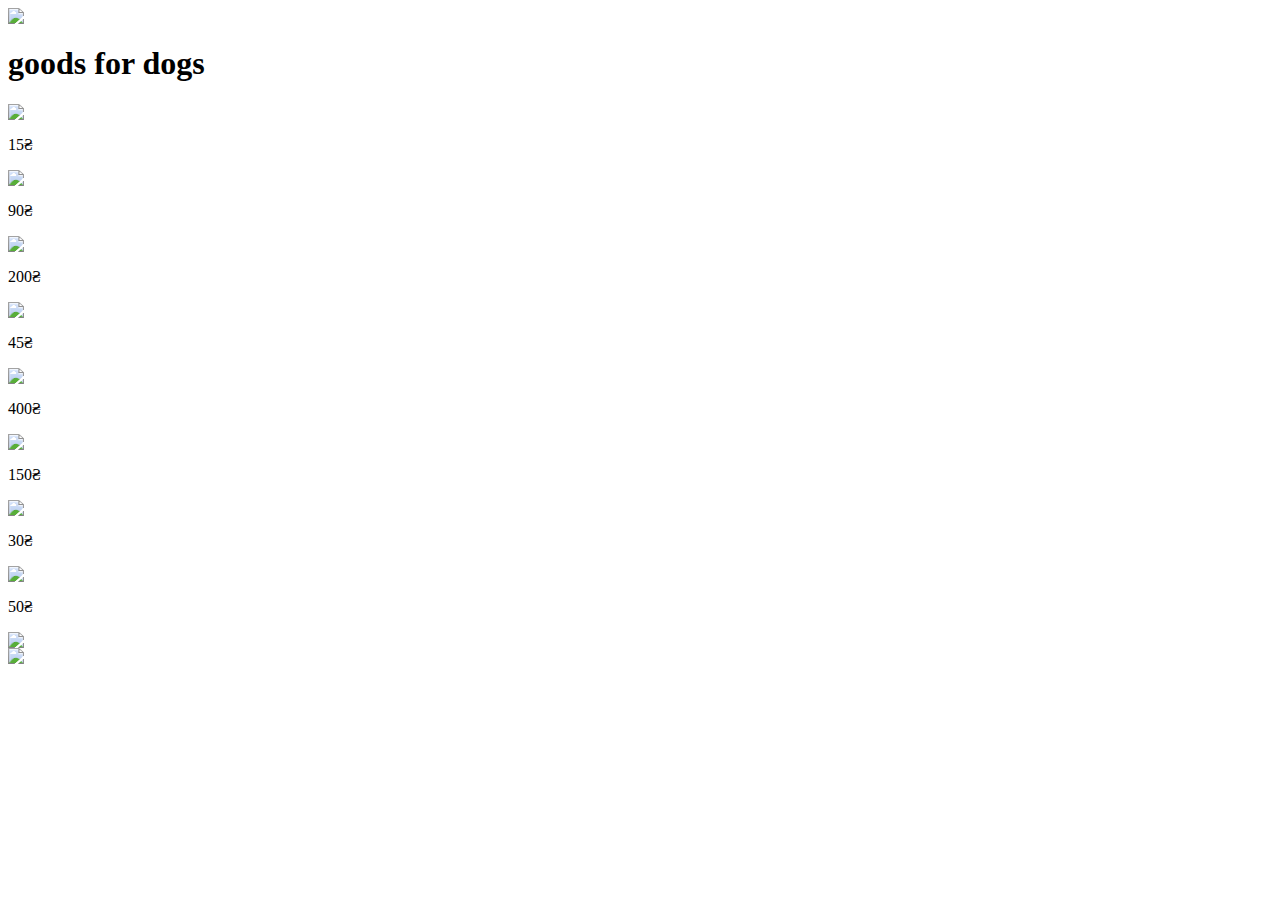
==== second.html @ 4b8c1e07 "Rename Index.html to second.html" ====
<html>
    <header>
        <img src="https://encrypted-tbn0.gstatic.com/images?q=tbn:ANd9GcSof95axIdsNdr7TzG7poLR5azqOQc_ywgghg&usqp=CAU">
    </header>
    <main>
        <h1>goods for dogs</h1>
        <section>
        <div class="smol">
        <img src="https://encrypted-tbn0.gstatic.com/images?q=tbn:ANd9GcSof95axIdsNdr7TzG7poLR5azqOQc_ywgghg&usqp=CAU">
        <p>15₴</p>
        </div>
        <div class="smol">
        <img src="https://encrypted-tbn0.gstatic.com/images?q=tbn:ANd9GcSof95axIdsNdr7TzG7poLR5azqOQc_ywgghg&usqp=CAU">
        <p>90₴</p>
        </div>
          <div class="smol">
        <img src="https://encrypted-tbn0.gstatic.com/images?q=tbn:ANd9GcSof95axIdsNdr7TzG7poLR5azqOQc_ywgghg&usqp=CAU">
        <p>200₴</p>
        </div>
         <div class="smol">
        <img src="https://encrypted-tbn0.gstatic.com/images?q=tbn:ANd9GcSof95axIdsNdr7TzG7poLR5azqOQc_ywgghg&usqp=CAU">
        <p>45₴</p>
        </div>
        </section>
        <section>
            <div class="smoll">
            <img src="https://encrypted-tbn0.gstatic.com/images?q=tbn:ANd9GcSof95axIdsNdr7TzG7poLR5azqOQc_ywgghg&usqp=CAU">
            <p>400₴</p>
            </div>
            <div class="smoll">
            <img src="https://encrypted-tbn0.gstatic.com/images?q=tbn:ANd9GcSof95axIdsNdr7TzG7poLR5azqOQc_ywgghg&usqp=CAU">
            <p>150₴</p>
            </div>
        </section>
        <section>
            <div class="smoll">
            <img src="https://encrypted-tbn0.gstatic.com/images?q=tbn:ANd9GcSof95axIdsNdr7TzG7poLR5azqOQc_ywgghg&usqp=CAU">
            <p>30₴</p>
            </div>
            <div class="smoll">
            <img src="https://encrypted-tbn0.gstatic.com/images?q=tbn:ANd9GcSof95axIdsNdr7TzG7poLR5azqOQc_ywgghg&usqp=CAU">
            <p>50₴</p>
            </div>
        </section>
                <img class="dog" src="https://encrypted-tbn0.gstatic.com/images?q=tbn:ANd9GcSof95axIdsNdr7TzG7poLR5azqOQc_ywgghg&usqp=CAU">
    </main>
        <footer>
        <img src="https://encrypted-tbn0.gstatic.com/images?q=tbn:ANd9GcSof95axIdsNdr7TzG7poLR5azqOQc_ywgghg&usqp=CAU">
    </footer>
</html>
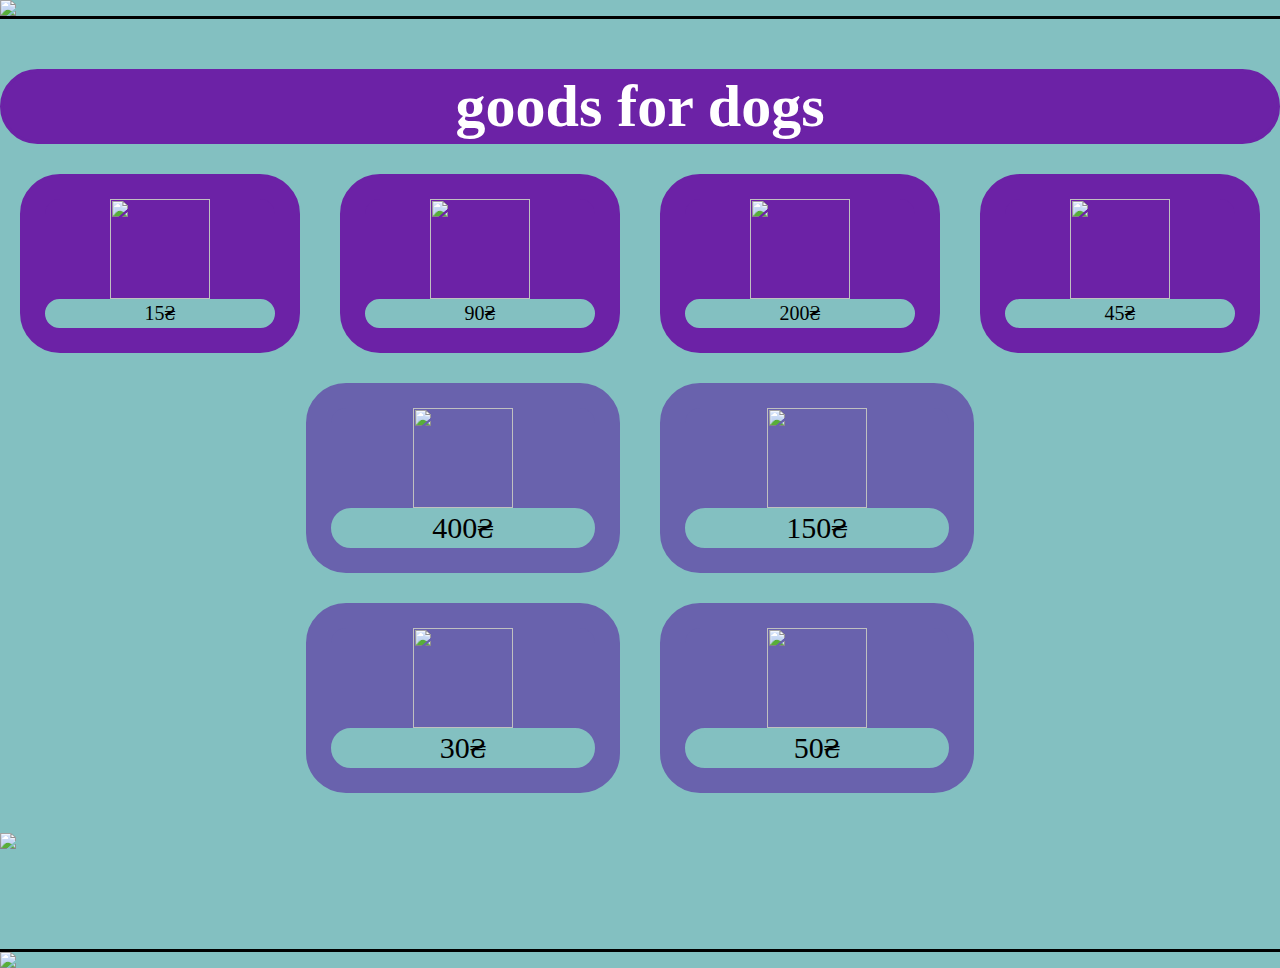
==== commit 5e658220: "Update second.html" ====
--- a/second.html
+++ b/second.html
@@ -1,4 +1,6 @@
-<html>
+<html><title>head</title>
+<link rel="stylesheet" href="./Index.css">
+    <head></head>
     <header>
         <img src="https://encrypted-tbn0.gstatic.com/images?q=tbn:ANd9GcSof95axIdsNdr7TzG7poLR5azqOQc_ywgghg&usqp=CAU">
     </header>
--- a/Index.css
+++ b/Index.css
@@ -0,0 +1,75 @@
+*{
+  margin: 0;
+  padding: 0;
+}
+header{
+  border-bottom: solid 3px black;
+}
+h1{
+  color:white;
+  background-color: #6C22A6;
+  border: #6C22A6 solid 3px;
+  border-radius: 80px;
+  text-align: center;
+  font-size: 60px;
+  margin-top: 50px;
+}
+body{
+  background-color: #83C0C1;
+}
+.smol{
+  border: #6C22A6 solid 3px;
+  margin-top: 30px;
+  margin-left: 20px;
+  margin-right: 20px;
+  background-color: #6C22A6;
+  border-radius: 40px;
+  text-align: center;
+  border-width:25px ;
+  width: 264px;
+}
+
+.smol img{
+  width: 100px;
+  height: 100px;
+}
+section{
+  display: flex;
+  justify-content: center;
+}
+.smol p{
+  background-color: #83C0C1;
+  color:black;
+  border: #83C0C1 solid 3px;
+  border-radius: 40px;
+  font-size:20px ;
+}
+.smoll{
+  border: #6962AD solid 3px;
+  margin-top: 30px;
+  margin-left: 20px;
+  margin-right: 20px;
+  background-color: #6962AD;
+  border-radius: 40px;
+  text-align: center;
+  border-width:25px ;
+  width: 264px;
+}
+.smoll img{
+  width: 100px;
+  height: 100px;
+}
+.smoll p{
+    background-color: #83C0C1;
+  color:black;
+  border: #83C0C1 solid 3px;
+  border-radius: 40px;
+  font-size: 30px;
+}
+footer{
+    margin-top:100px ;
+    border-top: black 3px solid;
+}
+.dog{
+  margin-top:40px;
+}
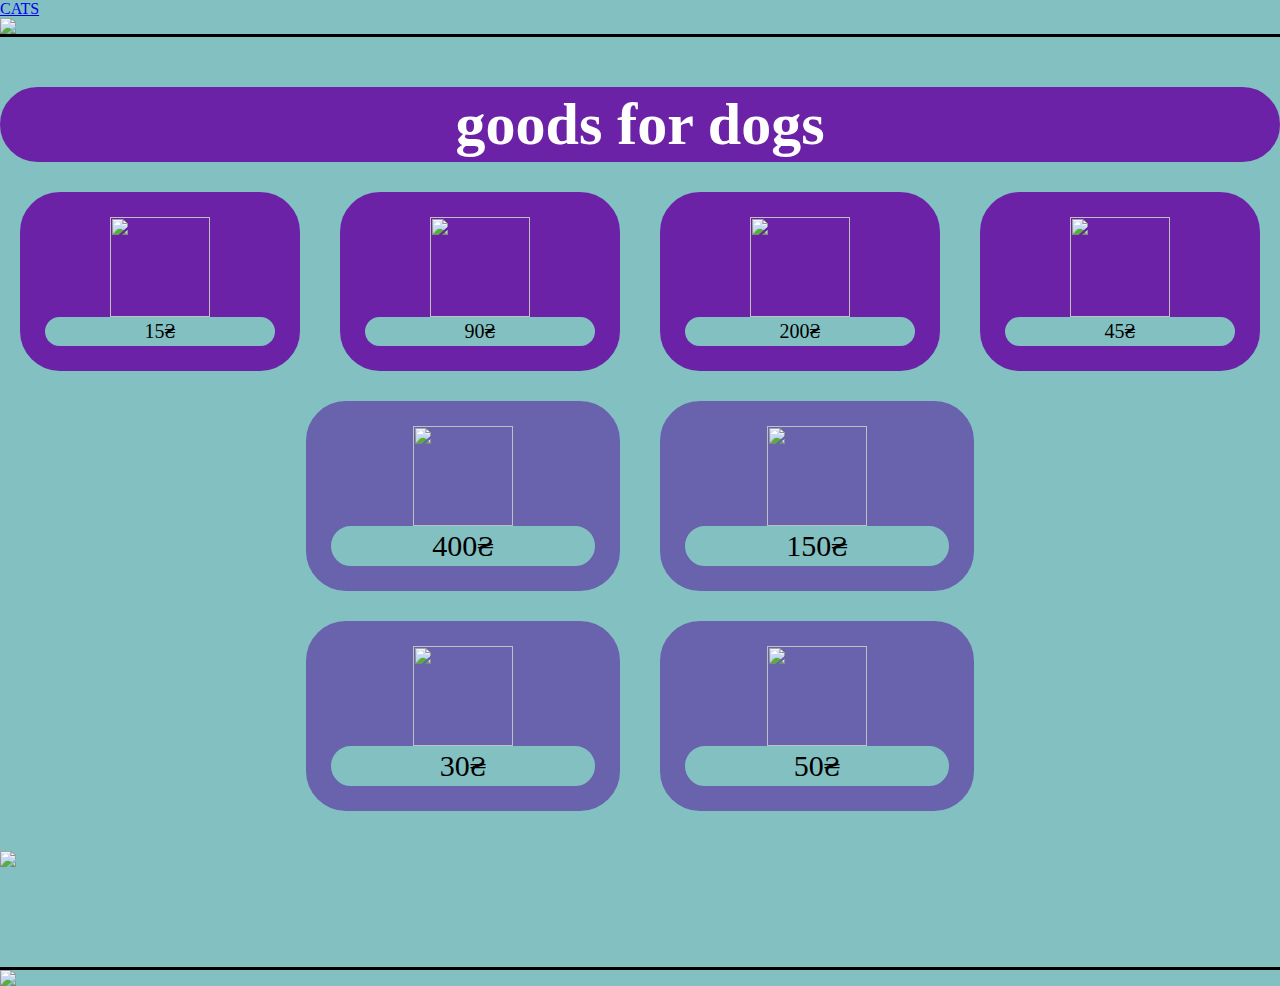
==== commit 217097b4: "Update second.html" ====
--- a/second.html
+++ b/second.html
@@ -2,6 +2,9 @@
 <link rel="stylesheet" href="./Index.css">
     <head></head>
     <header>
+        <nav>
+        <a href="index.html">CATS</a>
+        </nav>
         <img src="https://encrypted-tbn0.gstatic.com/images?q=tbn:ANd9GcSof95axIdsNdr7TzG7poLR5azqOQc_ywgghg&usqp=CAU">
     </header>
     <main>
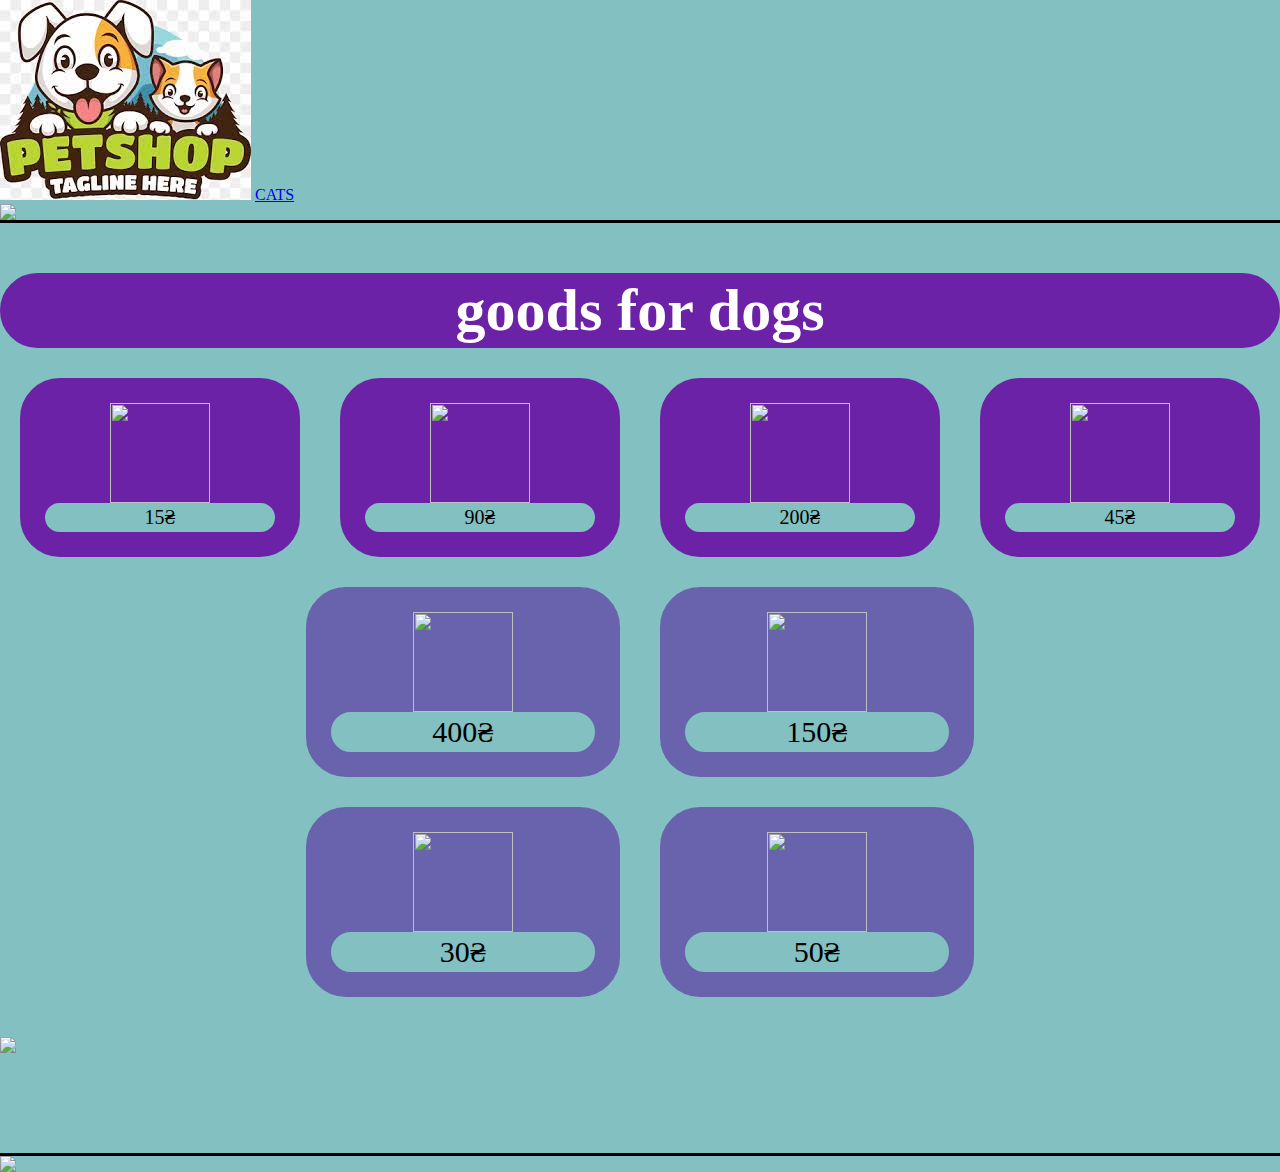
==== commit d5e8d0de: "Update second.html" ====
--- a/second.html
+++ b/second.html
@@ -1,8 +1,11 @@
-<html><title>head</title>
-<link rel="stylesheet" href="./Index.css">
-    <head></head>
+<html>
+    <head>
+        <title>head</title>
+<link rel="stylesheet" href="./second.css">
+    </head>
     <header>
         <nav>
+        <img src="[data-uri]">
         <a href="index.html">CATS</a>
         </nav>
         <img src="https://encrypted-tbn0.gstatic.com/images?q=tbn:ANd9GcSof95axIdsNdr7TzG7poLR5azqOQc_ywgghg&usqp=CAU">
--- a/second.css
+++ b/second.css
@@ -0,0 +1,75 @@
+*{
+  margin: 0;
+  padding: 0;
+}
+header{
+  border-bottom: solid 3px black;
+}
+h1{
+  color:white;
+  background-color: #6C22A6;
+  border: #6C22A6 solid 3px;
+  border-radius: 80px;
+  text-align: center;
+  font-size: 60px;
+  margin-top: 50px;
+}
+body{
+  background-color: #83C0C1;
+}
+.smol{
+  border: #6C22A6 solid 3px;
+  margin-top: 30px;
+  margin-left: 20px;
+  margin-right: 20px;
+  background-color: #6C22A6;
+  border-radius: 40px;
+  text-align: center;
+  border-width:25px ;
+  width: 264px;
+}
+
+.smol img{
+  width: 100px;
+  height: 100px;
+}
+section{
+  display: flex;
+  justify-content: center;
+}
+.smol p{
+  background-color: #83C0C1;
+  color:black;
+  border: #83C0C1 solid 3px;
+  border-radius: 40px;
+  font-size:20px ;
+}
+.smoll{
+  border: #6962AD solid 3px;
+  margin-top: 30px;
+  margin-left: 20px;
+  margin-right: 20px;
+  background-color: #6962AD;
+  border-radius: 40px;
+  text-align: center;
+  border-width:25px ;
+  width: 264px;
+}
+.smoll img{
+  width: 100px;
+  height: 100px;
+}
+.smoll p{
+    background-color: #83C0C1;
+  color:black;
+  border: #83C0C1 solid 3px;
+  border-radius: 40px;
+  font-size: 30px;
+}
+footer{
+    margin-top:100px ;
+    border-top: black 3px solid;
+}
+.dog{
+  margin-top:40px;
+}
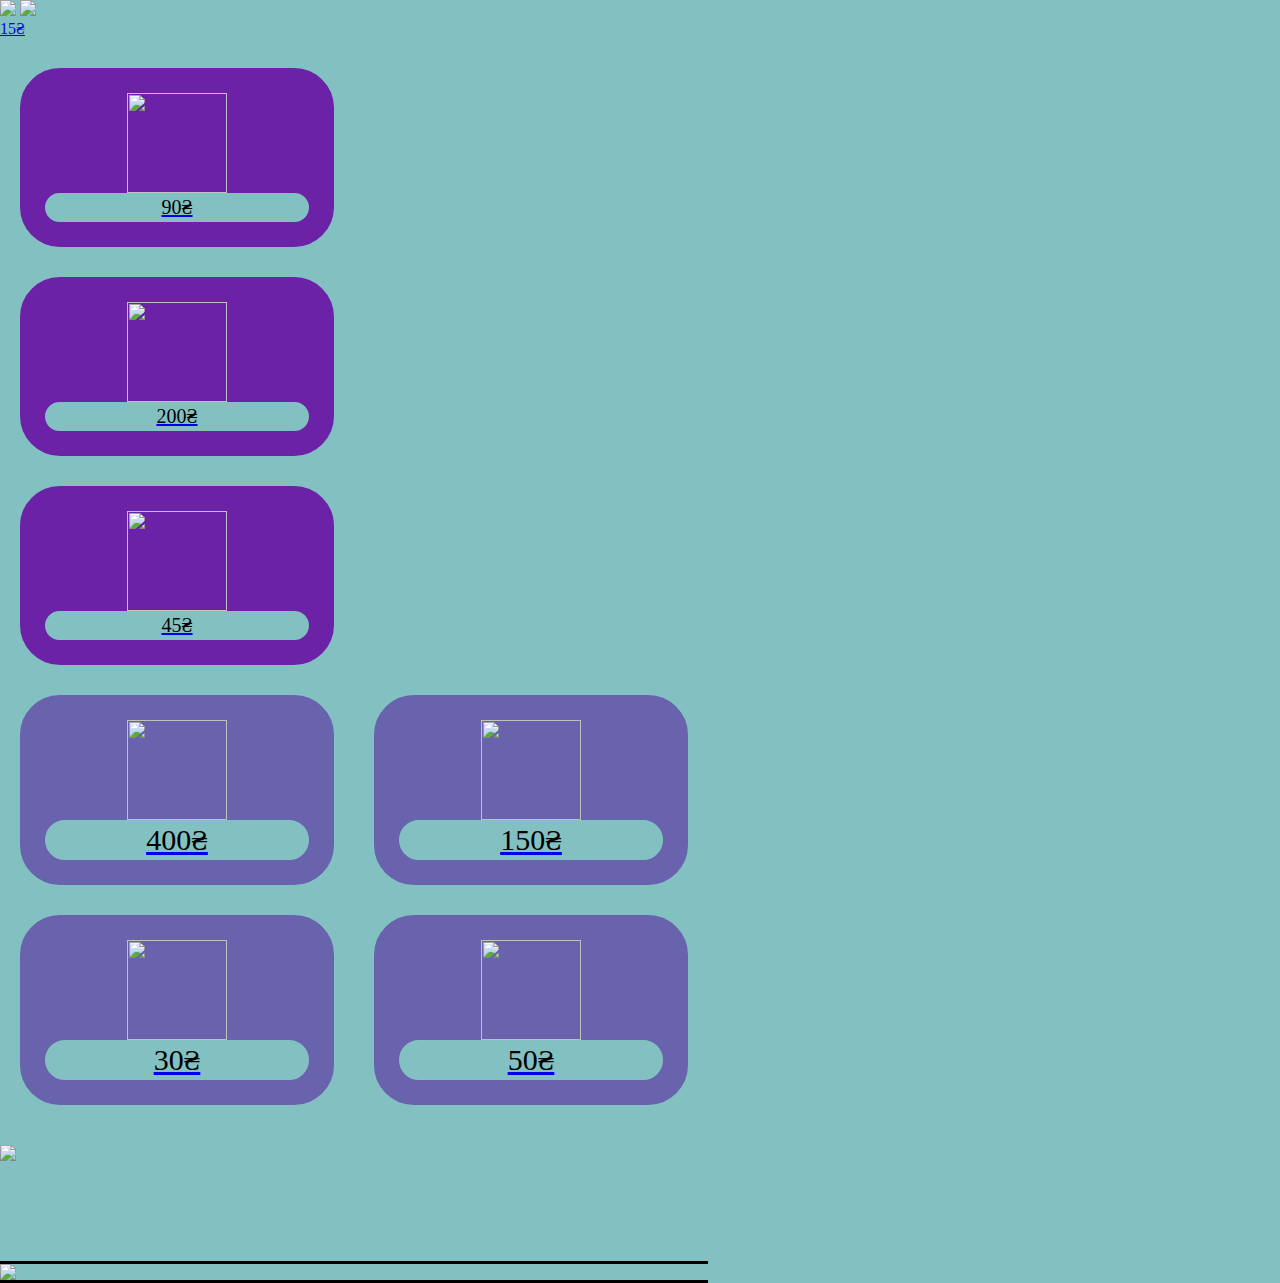
==== commit 690c7b4b: "Update second.html" ====
--- a/second.html
+++ b/second.html
@@ -4,11 +4,10 @@
 <link rel="stylesheet" href="./second.css">
     </head>
     <header>
+        <img src="C:\Users\Vlados\Downloads\Без названия (6).png"
         <nav>
-        <img src="[data-uri]">
-        <a href="index.html">CATS</a>
+        <a href="index.html>CATS</a>
         </nav>
-        <img src="https://encrypted-tbn0.gstatic.com/images?q=tbn:ANd9GcSof95axIdsNdr7TzG7poLR5azqOQc_ywgghg&usqp=CAU">
     </header>
     <main>
         <h1>goods for dogs</h1>
--- a/second.css
+++ b/second.css
@@ -4,6 +4,8 @@
 }
 header{
   border-bottom: solid 3px black;
+  bacground-color:#6962AD;
+  float:left;
 }
 h1{
   color:white;
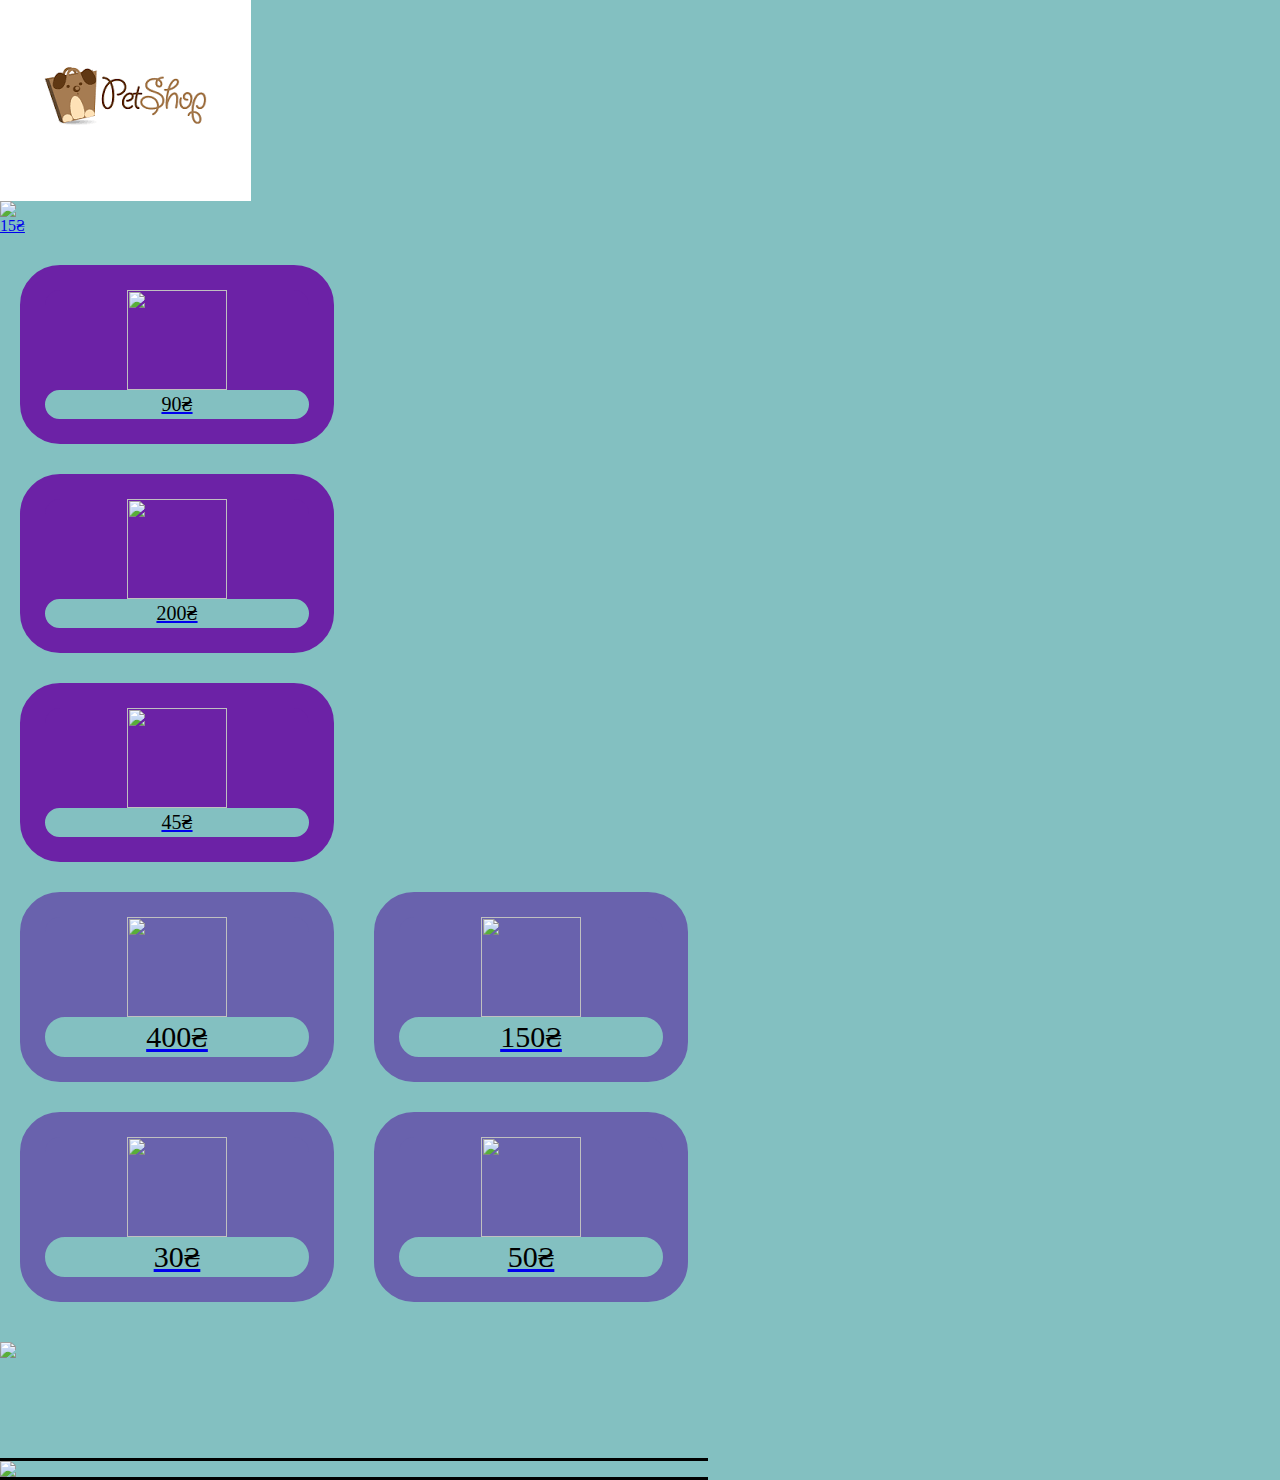
==== commit 5c8f4431: "Update second.html" ====
--- a/second.html
+++ b/second.html
@@ -4,7 +4,34 @@
 <link rel="stylesheet" href="./second.css">
     </head>
     <header>
-        <img src="C:\Users\Vlados\Downloads\Без названия (6).png"
+        <img src="[data-uri]
+            [base64]
+            [base64]
+            [base64]
+            [base64]
+            [base64]
+            [base64]
+            [base64]
+            [base64]
+            [base64]
+            [base64]
+            [base64]
+            [base64]
+            [base64]
+            [base64]
+            [base64]
+            [base64]
+            [base64]
+            [base64]
+            [base64]
+            [base64]
+            [base64]
+            [base64]
+            [base64]
+            [base64]
+            [base64]
+            [base64]
+            [base64]">
         <nav>
         <a href="index.html>CATS</a>
         </nav>
